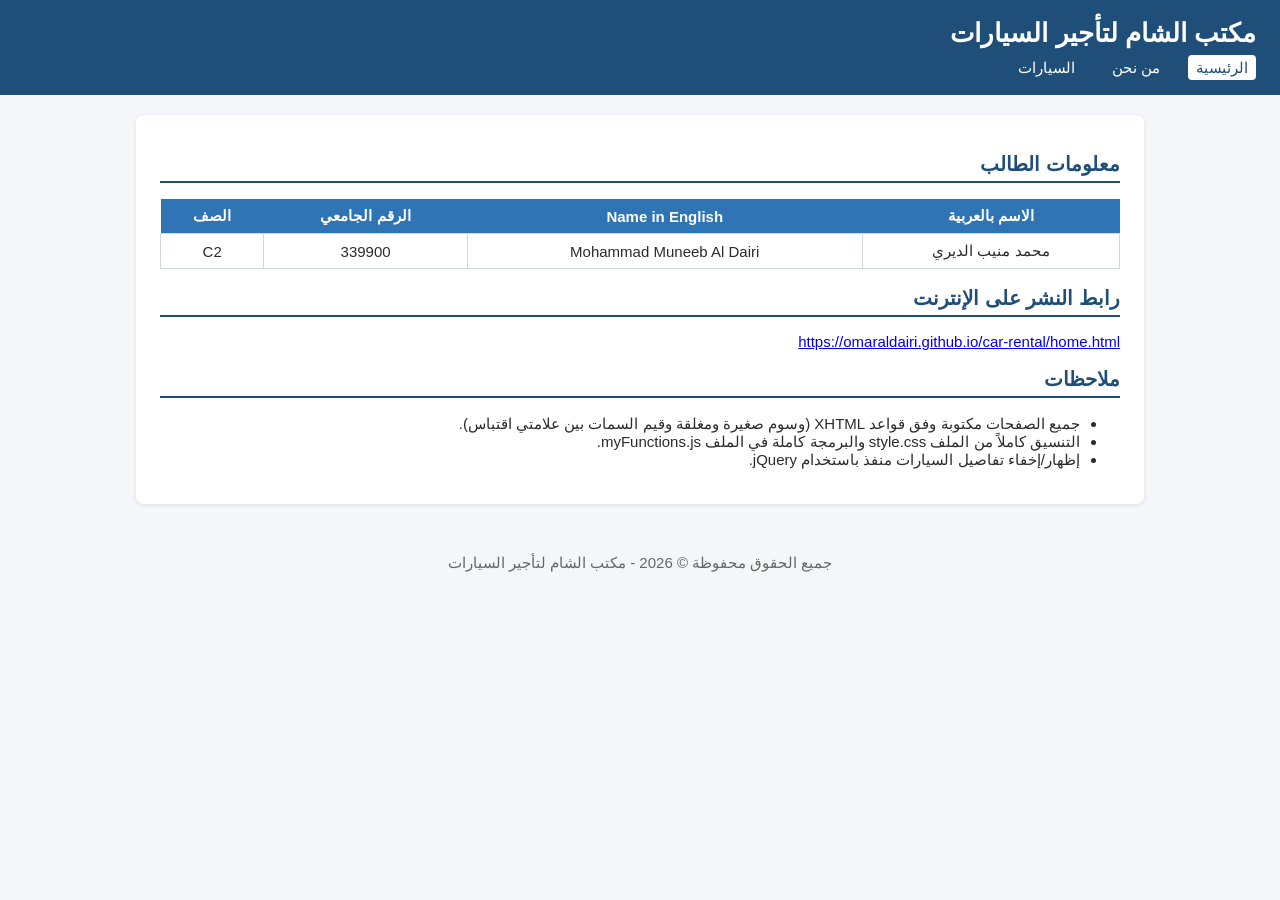
==== home.html @ e6ac1563 "Add files via upload" ====
<?xml version="1.0" encoding="UTF-8"?>
<!DOCTYPE html>
<html xmlns="http://www.w3.org/1999/xhtml" lang="ar" xml:lang="ar" dir="rtl">
<head>
  <meta charset="UTF-8" />
  <meta name="viewport" content="width=device-width, initial-scale=1" />
  <title>الصفحة الرئيسية - مكتب تأجير السيارات</title>
  <link rel="stylesheet" type="text/css" href="style.css" />
</head>
<body>
  <div id="header">
    <h1>مكتب الشام لتأجير السيارات</h1>
    <ul class="nav">
      <li><a href="home.html" class="active">الرئيسية</a></li>
      <li><a href="AboutUs.html">من نحن</a></li>
      <li><a href="Cars.html">السيارات</a></li>
    </ul>
  </div>

  <div class="content">
    <h2>معلومات الطالب</h2>
    <table class="data-table">
      <tr>
        <th>الاسم بالعربية</th>
        <th>Name in English</th>
        <th>الرقم الجامعي</th>
        <th>الصف</th>
      </tr>
      <tr><td>محمد منيب الديري</td><td>Mohammad Muneeb Al Dairi</td><td>339900</td><td>C2</td></tr>
    </table>

    <h2>رابط النشر على الإنترنت</h2>
    <p><a href="https://omaraldairi.github.io/car-rental/home.html">https://omaraldairi.github.io/car-rental/home.html</a></p>

    <h2>ملاحظات</h2>
    <ul>
      <li>جميع الصفحات مكتوبة وفق قواعد XHTML (وسوم صغيرة ومغلقة وقيم السمات بين علامتي اقتباس).</li>
      <li>التنسيق كاملاً من الملف style.css والبرمجة كاملة في الملف myFunctions.js.</li>
      <li>إظهار/إخفاء تفاصيل السيارات منفذ باستخدام jQuery.</li>
    </ul>
  </div>

  <div id="footer">
    <p>جميع الحقوق محفوظة &#169; 2026 - مكتب الشام لتأجير السيارات</p>
  </div>
</body>
</html>
---- style.css ----
/* ===== تنسيق الخطوط من مكان واحد ===== */
body, input, label, table, legend, p, li {
  font-family: Tahoma, Arial, sans-serif;
  font-size: 15px;
}

body {
  margin: 0;
  background-color: #f4f6f9;
  color: #2b2b2b;
  direction: rtl;
}

h1 { font-size: 26px; margin: 0 0 10px 0; }
h2 { font-size: 20px; color: #1f4e79; border-bottom: 2px solid #1f4e79; padding-bottom: 5px; }

/* ===== الترويسة وشريط التنقل ===== */
#header {
  background-color: #1f4e79;
  color: #ffffff;
  padding: 18px 24px;
}

.nav { list-style: none; margin: 0; padding: 0; }
.nav li { display: inline; margin-left: 16px; }
.nav a { color: #ffffff; text-decoration: none; padding: 4px 8px; }
.nav a:hover, .nav a.active { background-color: #ffffff; color: #1f4e79; border-radius: 4px; }

/* ===== المحتوى ===== */
.content {
  max-width: 960px;
  margin: 20px auto;
  background-color: #ffffff;
  padding: 20px 24px;
  border-radius: 8px;
  box-shadow: 0 1px 4px rgba(0, 0, 0, 0.1);
}

/* ===== الجداول ===== */
.data-table { width: 100%; border-collapse: collapse; margin-bottom: 15px; }
.data-table th { background-color: #2f75b5; color: #ffffff; padding: 8px; }
.data-table td { border: 1px solid #d0d7e1; padding: 8px; text-align: center; }

.details-row { display: none; }
.details { background-color: #eef5fc; padding: 8px; color: #1f4e79; }

/* ===== النموذج ===== */
#bookingForm { display: none; }

fieldset { border: 1px solid #2f75b5; border-radius: 6px; padding: 15px; }
legend { color: #1f4e79; font-weight: bold; padding: 0 8px; }
label { display: block; margin-top: 10px; font-weight: bold; }

/* تنسيق جميع عناصر الإدخال النصية من مكان واحد */
input[type="text"], input[type="tel"], input[type="email"] {
  width: 60%;
  padding: 6px;
  color: #1f4e79;
  background-color: #fbfdff;
  border: 1px solid #9fb6cf;
  border-radius: 4px;
}

.btn {
  background-color: #2f75b5;
  color: #ffffff;
  border: none;
  padding: 8px 22px;
  border-radius: 6px;
  cursor: pointer;
}
.btn:hover { background-color: #1f4e79; }
.btn-secondary { background-color: #8a96a3; }

.error { color: #c0392b; font-size: 13px; display: block; }

#result {
  display: none;
  margin-top: 15px;
  padding: 15px;
  background-color: #eafaf1;
  border: 1px solid #27ae60;
  border-radius: 6px;
}

/* ===== التذييل ===== */
#footer { text-align: center; color: #666666; padding: 15px; }

@media (max-width: 600px) {
  input[type="text"], input[type="tel"], input[type="email"] { width: 95%; }
  .nav li { display: block; margin: 6px 0; }
}
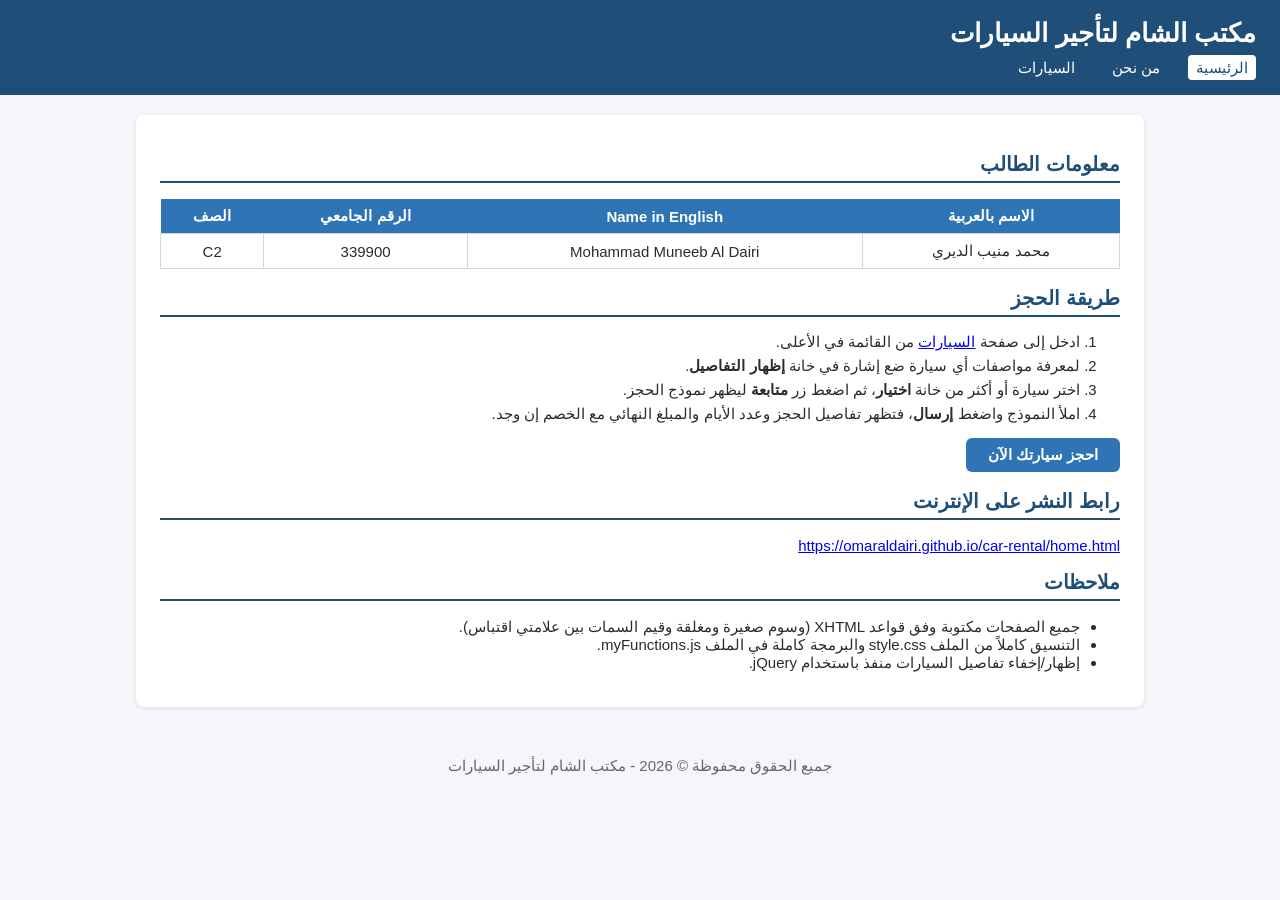
==== commit 666fbadf: "Add files via upload" ====
--- a/home.html
+++ b/home.html
@@ -29,8 +29,17 @@
       <tr><td>محمد منيب الديري</td><td>Mohammad Muneeb Al Dairi</td><td>339900</td><td>C2</td></tr>
     </table>
 
+    <h2>طريقة الحجز</h2>
+    <ol class="steps">
+      <li>ادخل إلى صفحة <a href="Cars.html">السيارات</a> من القائمة في الأعلى.</li>
+      <li>لمعرفة مواصفات أي سيارة ضع إشارة في خانة <strong>إظهار التفاصيل</strong>.</li>
+      <li>اختر سيارة أو أكثر من خانة <strong>اختيار</strong>، ثم اضغط زر <strong>متابعة</strong> ليظهر نموذج الحجز.</li>
+      <li>املأ النموذج واضغط <strong>إرسال</strong>، فتظهر تفاصيل الحجز وعدد الأيام والمبلغ النهائي مع الخصم إن وجد.</li>
+    </ol>
+    <p><a href="Cars.html" class="btn btn-link">احجز سيارتك الآن</a></p>
+
     <h2>رابط النشر على الإنترنت</h2>
-    <p><a href="https://omaraldairi.github.io/car-rental/home.html">https://omaraldairi.github.io/car-rental/home.html</a></p>
+    <p><a href="https://omaraldairi.github.io/car-rental/home.html" target="_blank" rel="noopener">https://omaraldairi.github.io/car-rental/home.html</a></p>
 
     <h2>ملاحظات</h2>
     <ul>
--- a/style.css
+++ b/style.css
@@ -70,6 +70,9 @@
   cursor: pointer;
 }
 .btn:hover { background-color: #1f4e79; }
+.btn-link { display: inline-block; text-decoration: none; font-weight: bold; }
+.steps li { margin-bottom: 6px; }
+.hint { background-color: #fff8e1; border-right: 4px solid #f1c40f; padding: 10px; }
 .btn-secondary { background-color: #8a96a3; }
 
 .error { color: #c0392b; font-size: 13px; display: block; }
